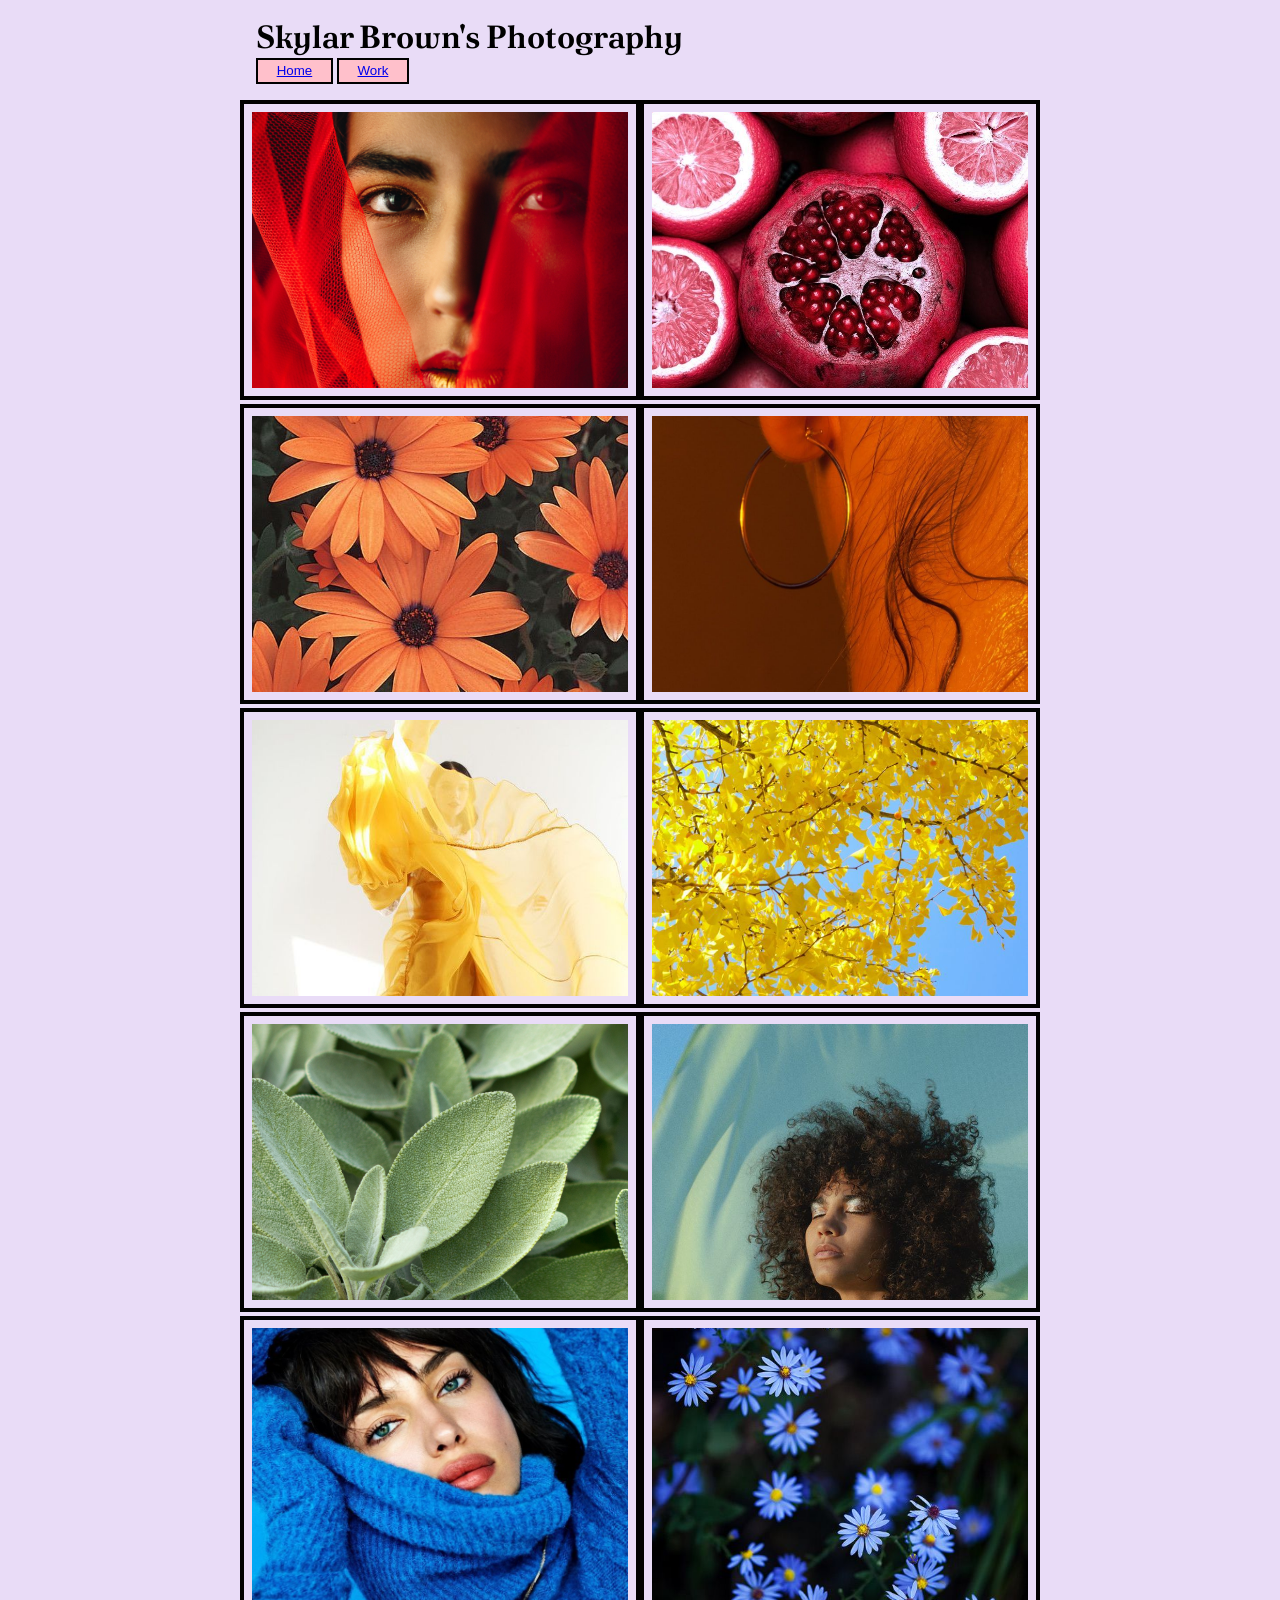
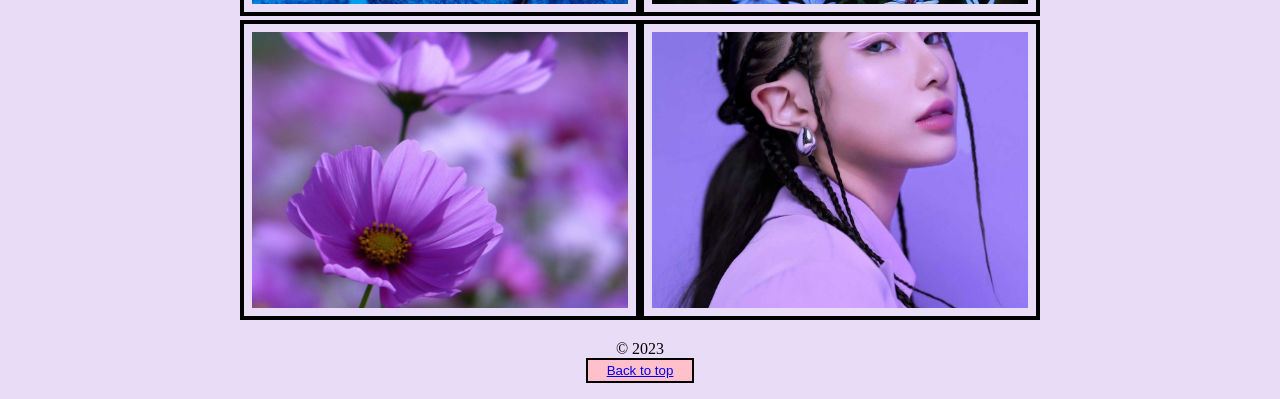
==== work.html @ 9fa21df0 "add css and html" ====
<!DOCTYPE html>
<html lang="en">
<head>
    <meta charset="UTF-8">
    <meta http-equiv="X-UA-Compatible" content="IE=edge">
    <meta name="viewport" content="width=device-width, initial-scale=1.0">
    <title>Work</title>
    <link rel="stylesheet" href="work.css">
   <style>
@import url('https://fonts.googleapis.com/css2?family=Cinzel&family=Lora:ital@1&family=Poltawski+Nowy&display=swap');
</style>
<a id="top"></a>
</head>
<body>
    <header>
        <h1>Skylar Brown's Photography</h1>
        <button>
          <a href="home.html">Home</a>
        </button>
        <button>
          <a href="work.html">Work</a>
      </button>
          </header>
      <main>
        <div class="gallery">
          <a class="item" href="#">
            <div class="overlay">Woman in Red</div>
            <img src="/photos/red_one.jpeg" alt="first-red">
          </a> 

          <a class="item" href="#">
            <div class="overlay">Promising Pomegranates</div>
            <img src="/photos/red_two.jpeg" alt="second-red">  </a>      

          <a class="item" href="#">
            <div class="overlay">Burnt Flowers</div>
            <img src="/photos/orange_one.jpeg" alt="first-orange" />
          </a>

          <a class="item" href="#">
            <div class="overlay">Shower at Sunset</div>
            <img src="/photos/orange_two.jpeg" alt="second-orange" />
          </a>

          <a class="item" href="#">
            <div class="overlay">Freeing Yellow</div>
            <img src="/photos/yellow_one.jpeg" alt="first-yellow" />
          </a>

          <a class="item" href="#">
            <div class="overlay">Golden Sky</div>
            <img src="/photos/yellow_two.jpeg" alt="second-yellow" />
          </a>

          <a class="item" href="#">
            <div class="overlay">Soft Leaves</div>
            <img src="/photos/green_one.png" alt="first-green" />
          </a>

          <a class="item" href="#">
            <div class="overlay">Morning Breeze</div>
            <img src="/photos/green_two.jpeg" alt="second-green" />
          </a>

          <a class="item" href="#">
            <div class="overlay">Sapphire Sweater</div>
            <img src="/photos/blue_one.jpeg" alt="first-blue" />
          </a>

          <a class="item" href="#">
            <div class="overlay">Blue Hour</div>
            <img src="/photos/blue_two.jpeg" alt="second-blue" />
          </a>

          <a class="item" href="#">
            <div class="overlay">Violet Flowers</div>
            <img src="/photos/purple_one.jpeg" alt="first-purple" />
          </a>

          <a class="item" href="#">
            <div class="overlay">A Lavender Look</div>
            <img src="/photos/purple_two.jpeg" alt="second-purple" />
          </a>
        </div>
      </main>
      <footer>
        <p>&copy; 2023</p>
        <button class="top"><a href="#top">Back to top</a></button>
      </footer>
</body>
</html>
---- work.css ----
*{
    margin: 0;
    padding: 0;
    box-sizing: border-box;
}

button{
    background-color: pink;
    padding: .25em 1.4em;
    border: .15em solid black;
}

body{
    max-width: 50rem;
    margin: 0 auto;

    display: flex;
    flex-direction: column;
    justify-content: space-between;
    min-height: 100vh;
    background-color: rgb(233, 220, 247);
}

header{
  padding: 1em;
  font-family: 'Poltawski Nowy', serif;
}

footer{
    padding: 1em;
    text-align: center;
}

main{
    flex-grow: 1;
}

.gallery{
    display: grid;
    grid-template-columns: repeat(auto-fill, minmax(min(300px, 100%),1fr));
   
}

img{
    object-fit: cover;
    width: 400px;
    height: 300px;
  width:100%;
  border: .3em solid black;
  padding: .5em;
 
}

.item {
    position: relative;
}

.overlay {
    background-color: rgba(192, 176, 209, 0.678);
    width: 100%;
    height: 100%;
    position: absolute;


    display: flex;
    justify-content: center;
    align-items: center;
    font-size: 1.25rem;
    color: black;

    opacity: 0;
    transition: opacity .25s;
}

.item:hover .overlay {
    opacity: 1;
    font-family: 'Cinzel', serif;

}
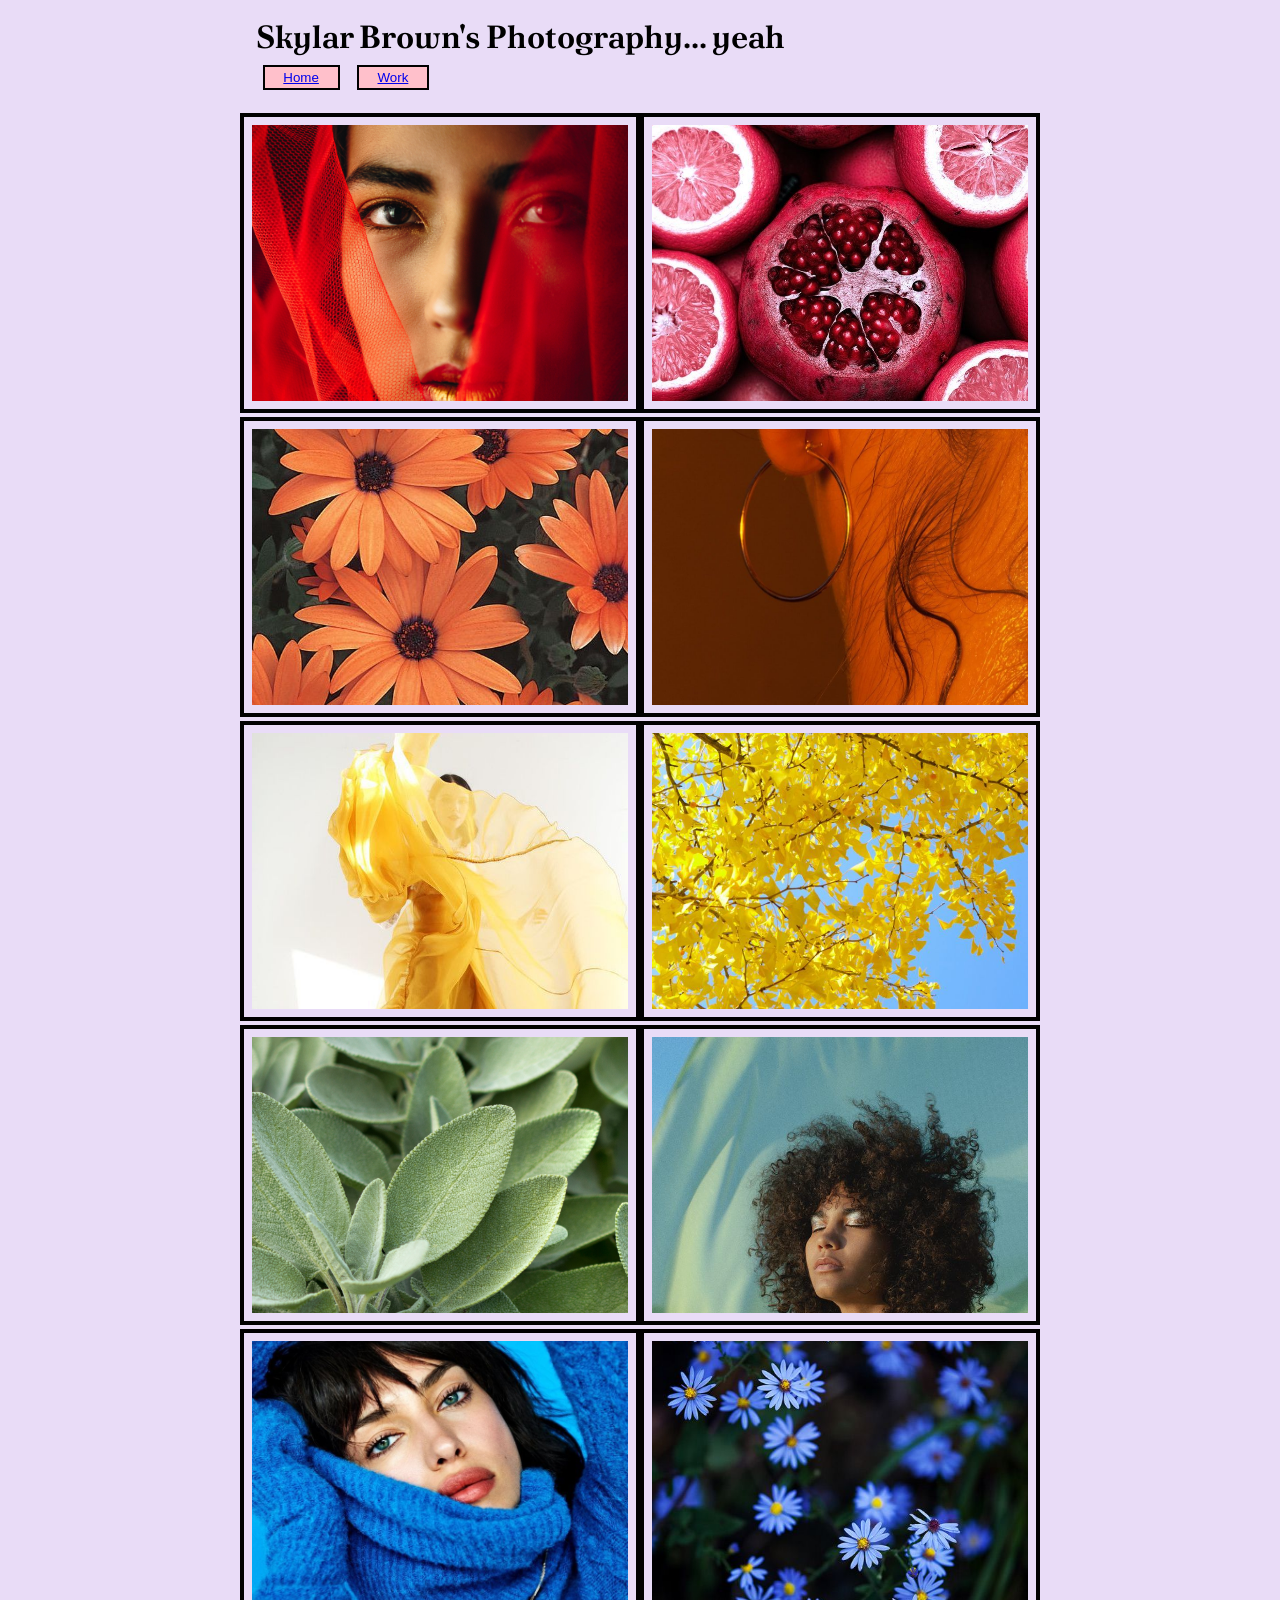
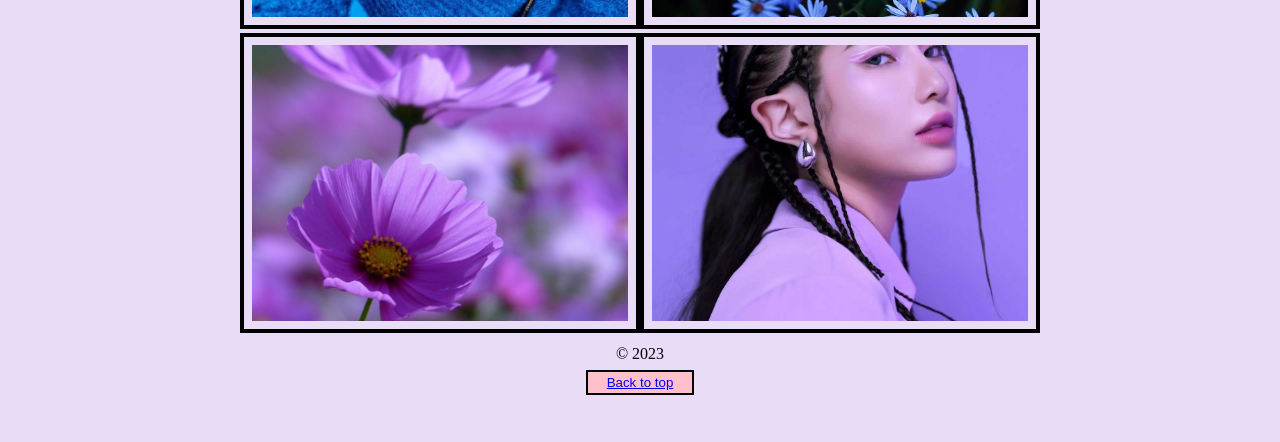
==== commit 553278e7: "Update work.html" ====
--- a/work.html
+++ b/work.html
@@ -13,7 +13,7 @@
 </head>
 <body>
     <header>
-        <h1>Skylar Brown's Photography</h1>
+        <h1>Skylar Brown's Photography... yeah</h1>
         <button>
           <a href="home.html">Home</a>
         </button>
--- a/work.css
+++ b/work.css
@@ -7,7 +7,14 @@
 button{
     background-color: pink;
     padding: .25em 1.4em;
+    margin: .5em;
     border: .15em solid black;
+    transition:.3s ease-in 0s;
+}
+
+button:hover{
+    cursor: pointer;
+    transform: scale(1.3);
 }
 
 body{
@@ -27,8 +34,10 @@
 }
 
 footer{
-    padding: 1em;
+    padding: 1.5em;
     text-align: center;
+    position: relative;
+    bottom: 1em;
 }
 
 main{
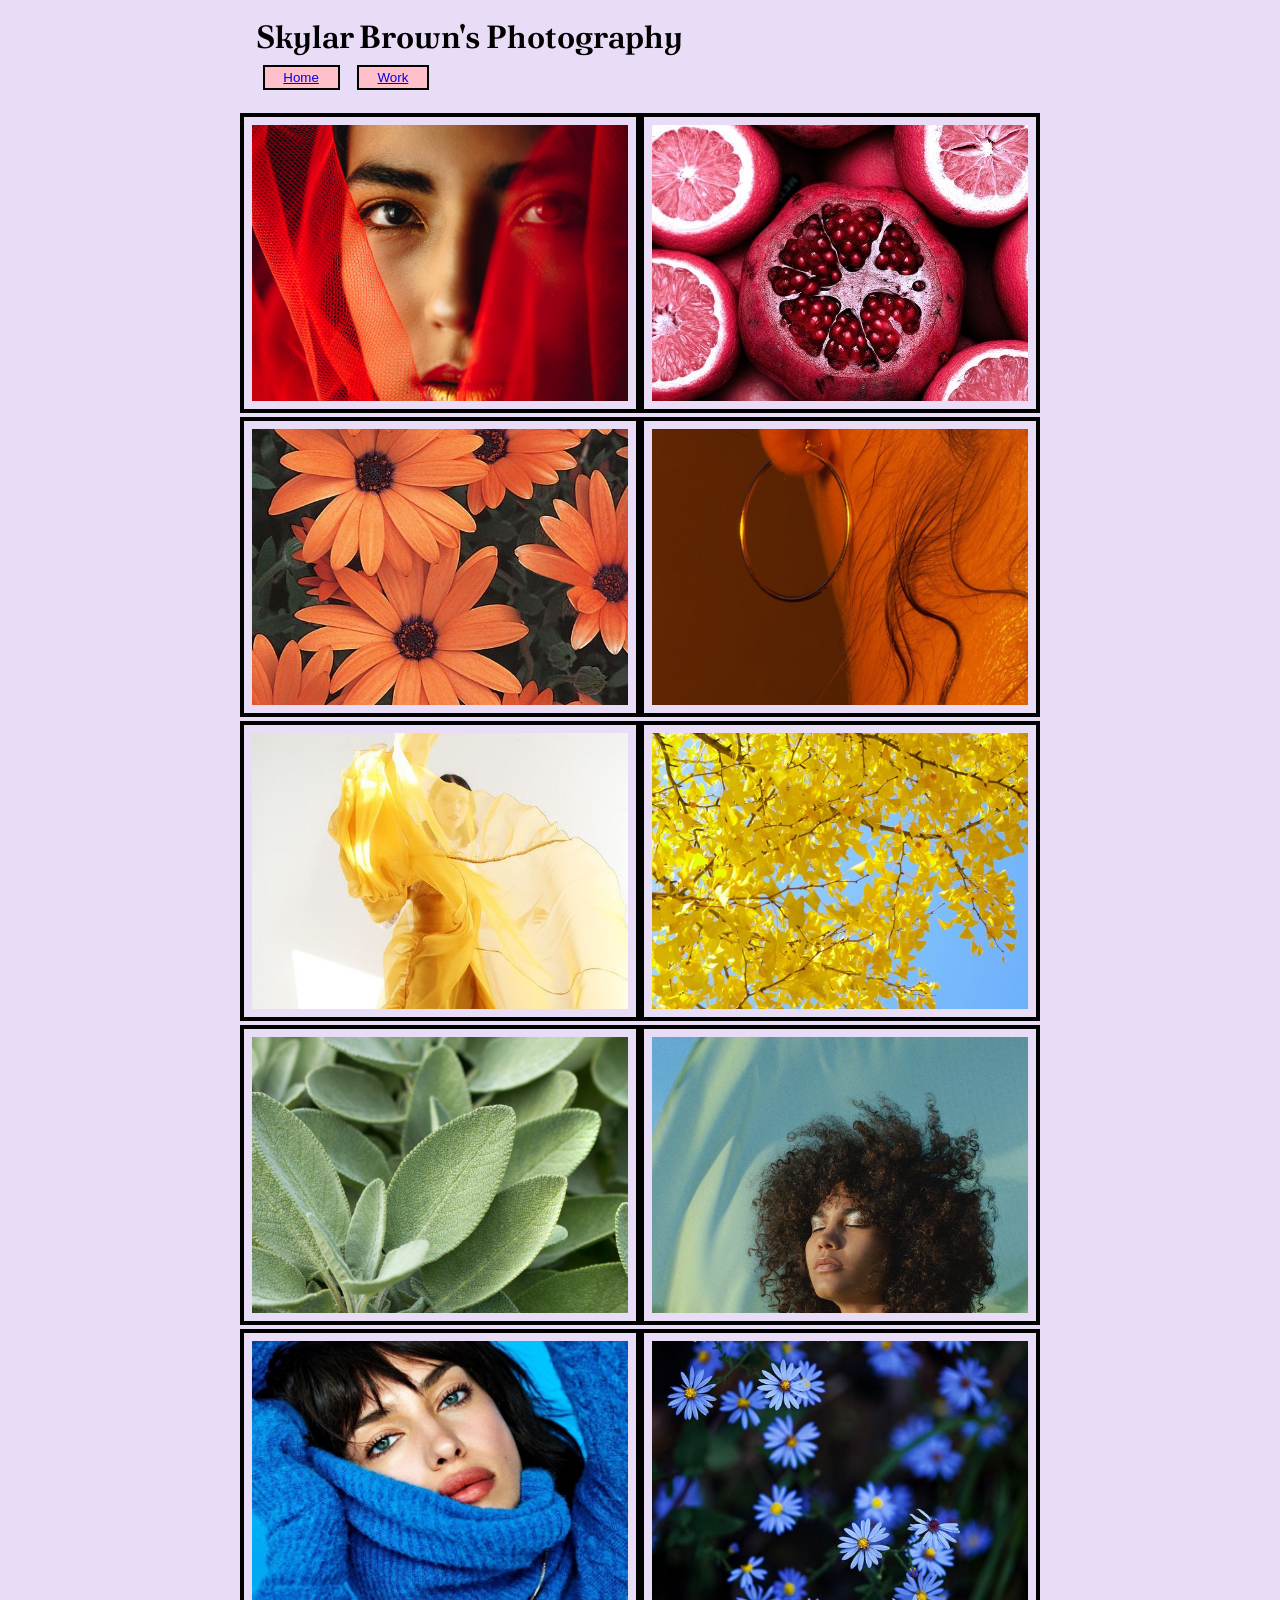
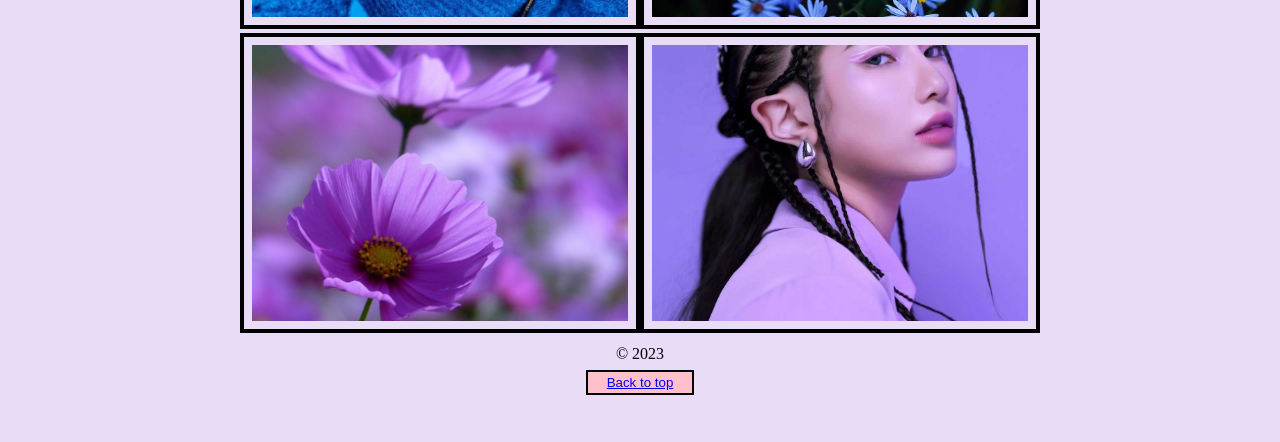
==== commit c473a8e4: "possible fix for photos" ====
--- a/work.html
+++ b/work.html
@@ -13,7 +13,7 @@
 </head>
 <body>
     <header>
-        <h1>Skylar Brown's Photography... yeah</h1>
+        <h1>Skylar Brown's Photography</h1>
         <button>
           <a href="home.html">Home</a>
         </button>
@@ -25,7 +25,7 @@
         <div class="gallery">
           <a class="item" href="#">
             <div class="overlay">Woman in Red</div>
-            <img src="/photos/red_one.jpeg" alt="first-red">
+            <img src="photos/red_one.jpeg" alt="first-red">
           </a> 
 
           <a class="item" href="#">
